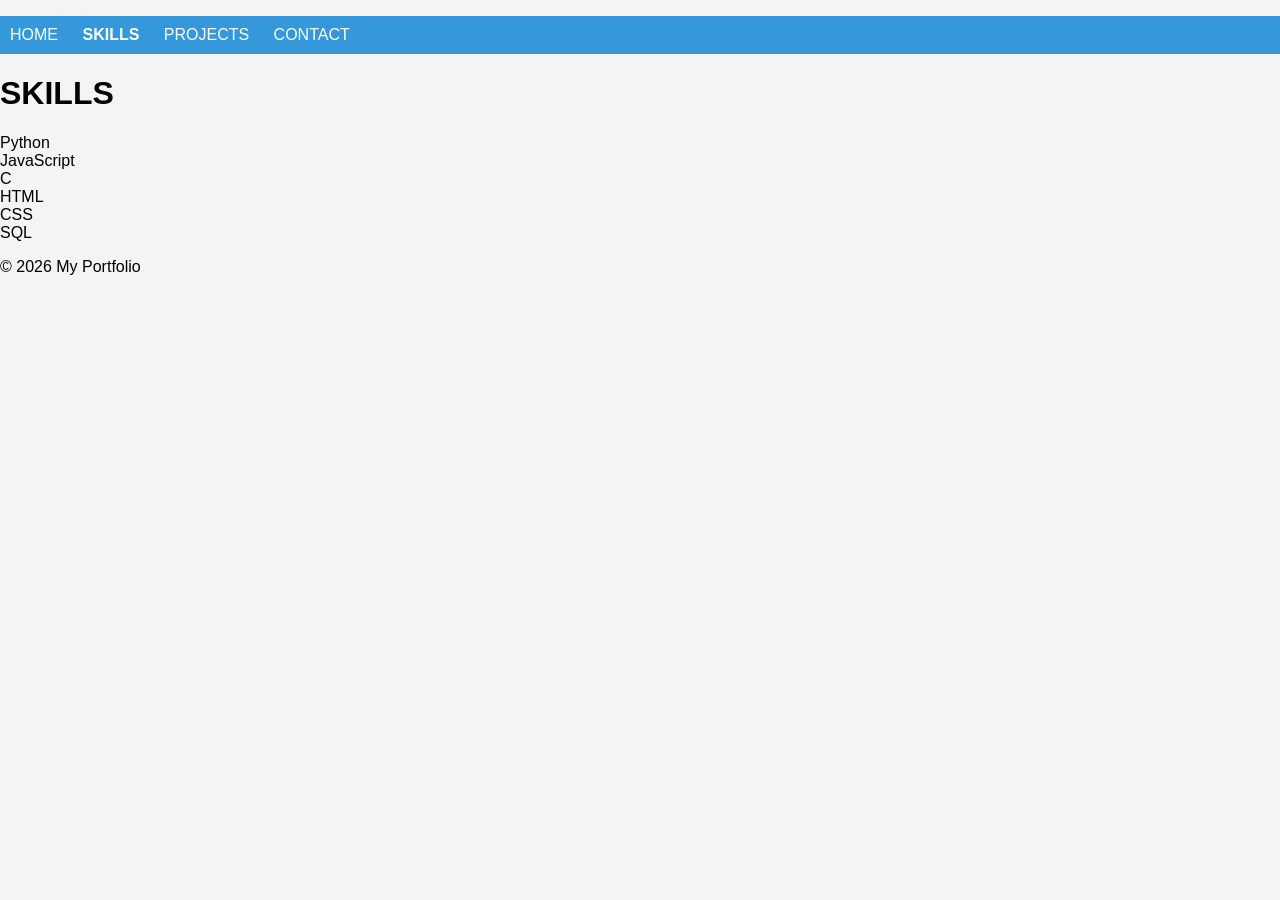
==== page2.html @ 6be5ecf5 "first commit" ====
<!DOCTYPE html>
<html>
<head>
<title>Skills</title>
<link rel="stylesheet" href="style.css">
</head>

<body>

<nav>
<ul class="navbar">
<li><a href="index.html">HOME</a></li>
<li class="active"><a href="page2.html">SKILLS</a></li>
<li><a href="page3.html">PROJECTS</a></li>
<li><a href="page4.html">CONTACT</a></li>
</ul>
</nav>

<h1>SKILLS</h1>

<section class="skills">

<div class="card">Python</div>
<div class="card">JavaScript</div>
<div class="card">C</div>
<div class="card">HTML</div>
<div class="card">CSS</div>
<div class="card">SQL</div>

</section>

<footer>
<p>© 2026 My Portfolio</p>
</footer>

</body>
</html>
---- style.css ----
:root{
--main-color:#3498db;
--card-color:#ffffff;
--text-size:18px;
}

body{
font-family:Arial;
margin:0;
background:#f4f4f4;
}

/* NAVBAR */
.navbar{
list-style:none;
background:var(--main-color);
padding:10px;
}

.navbar li{
display:inline-block;
margin-right:20px;
}

.navbar a{
color:white;
text-decoration:none;
}

.navbar a:hover{
text-decoration:underline;
}

.active a{
font-weight:bold;
}
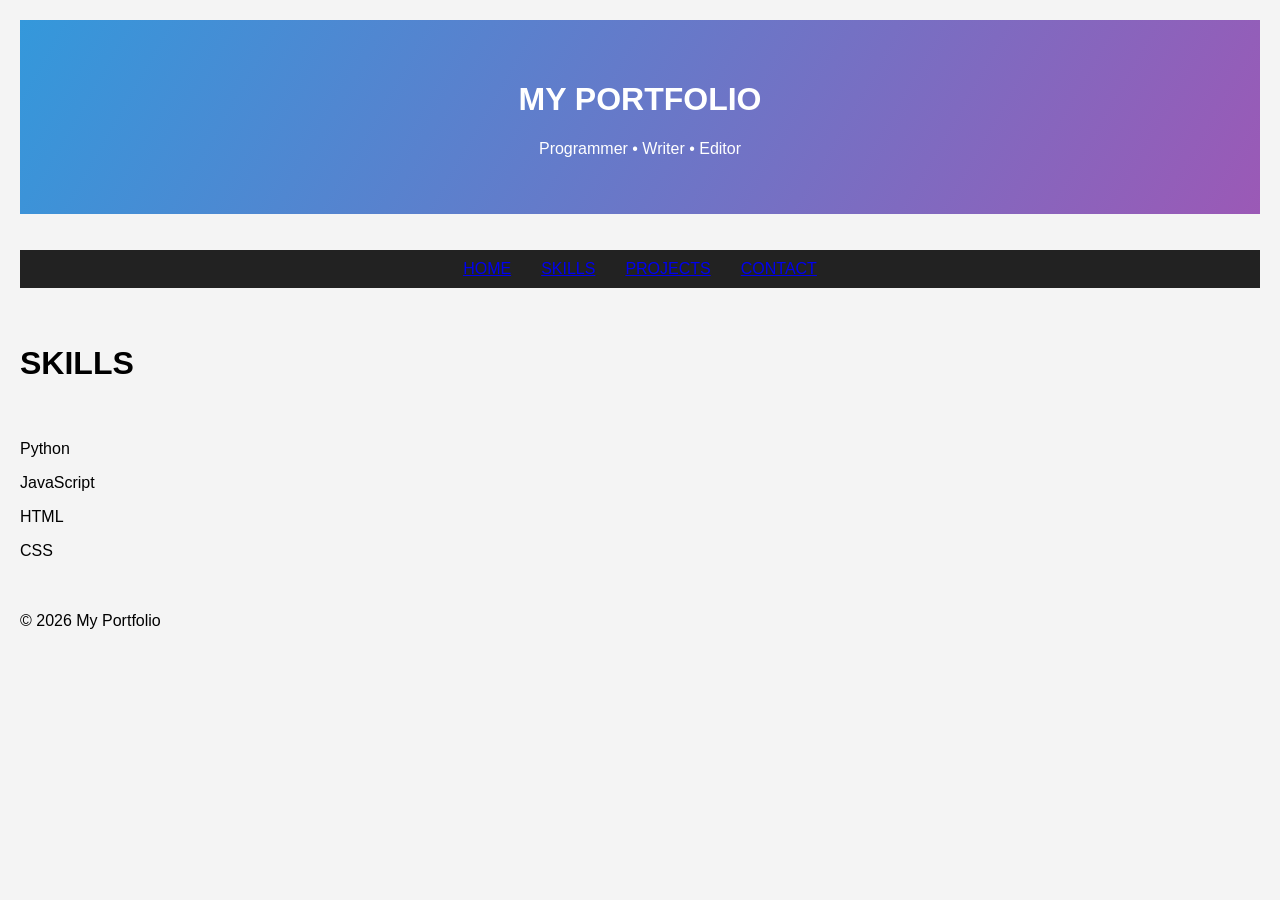
==== commit b4346be6: "dsgs" ====
--- a/page2.html
+++ b/page2.html
@@ -6,6 +6,13 @@
 </head>
 
 <body>
+
+<div class="layout">
+
+<header class="header">
+<h1 class="gradient-text">MY PORTFOLIO</h1>
+<p class="tag">Programmer • Writer • Editor</p>
+</header>
 
 <nav>
 <ul class="navbar">
@@ -16,16 +23,29 @@
 </ul>
 </nav>
 
-<h1>SKILLS</h1>
+<h1 class="gradient-text">SKILLS</h1>
 
 <section class="skills">
 
-<div class="card">Python</div>
-<div class="card">JavaScript</div>
-<div class="card">C</div>
-<div class="card">HTML</div>
-<div class="card">CSS</div>
-<div class="card">SQL</div>
+<div class="skill">
+<p>Python</p>
+<div class="bar"><div class="progress python"></div></div>
+</div>
+
+<div class="skill">
+<p>JavaScript</p>
+<div class="bar"><div class="progress js"></div></div>
+</div>
+
+<div class="skill">
+<p>HTML</p>
+<div class="bar"><div class="progress html"></div></div>
+</div>
+
+<div class="skill">
+<p>CSS</p>
+<div class="bar"><div class="progress css"></div></div>
+</div>
 
 </section>
 
--- a/style.css
+++ b/style.css
@@ -1,36 +1,54 @@
 :root{
---main-color:#3498db;
---card-color:#ffffff;
---text-size:18px;
+--main:#3498db;
+--accent:#9b59b6;
+--card:#ffffff;
+--text:18px;
 }
 
 body{
+margin:0;
 font-family:Arial;
-margin:0;
 background:#f4f4f4;
 }
 
-/* NAVBAR */
+
+.layout{
+display:grid;
+grid-template-areas:
+"header"
+"nav"
+"about"
+"overflow"
+"footer";
+
+gap:20px;
+padding:20px;
+}
+
+.header{grid-area:header}
+.nav{grid-area:nav}
+.about{grid-area:about}
+.overflow-demo{grid-area:overflow}
+.footer{grid-area:footer}
+
+
+.header{
+text-align:center;
+padding:40px;
+background:linear-gradient(120deg,var(--main),var(--accent));
+color:white;
+animation:fadein 2s ease;
+}
+
+
 .navbar{
 list-style:none;
-background:var(--main-color);
 padding:10px;
+background:#222;
+display:flex;
+justify-content:center;
+gap:30px;
 }
 
 .navbar li{
-display:inline-block;
-margin-right:20px;
-}
-
-.navbar a{
-color:white;
-text-decoration:none;
-}
-
-.navbar a:hover{
-text-decoration:underline;
-}
-
-.active a{
-font-weight:bold;
-}
+}
